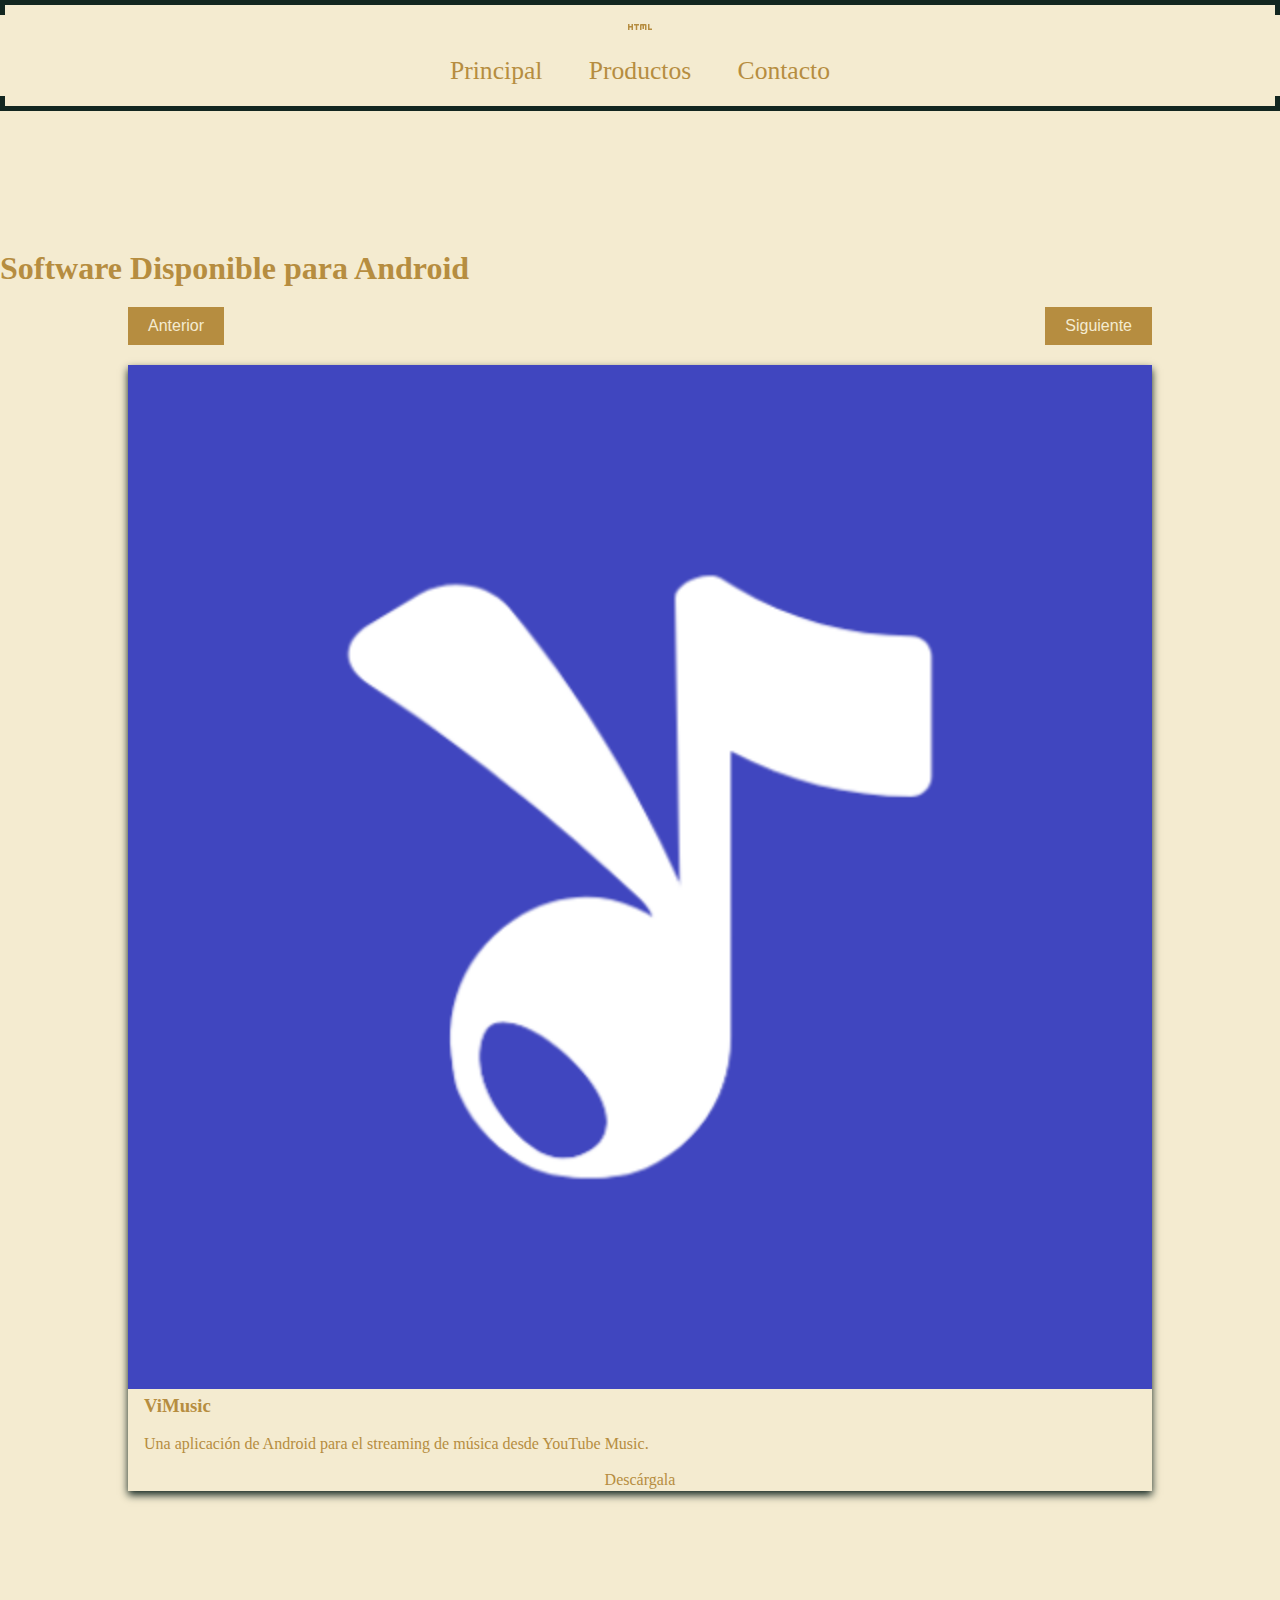
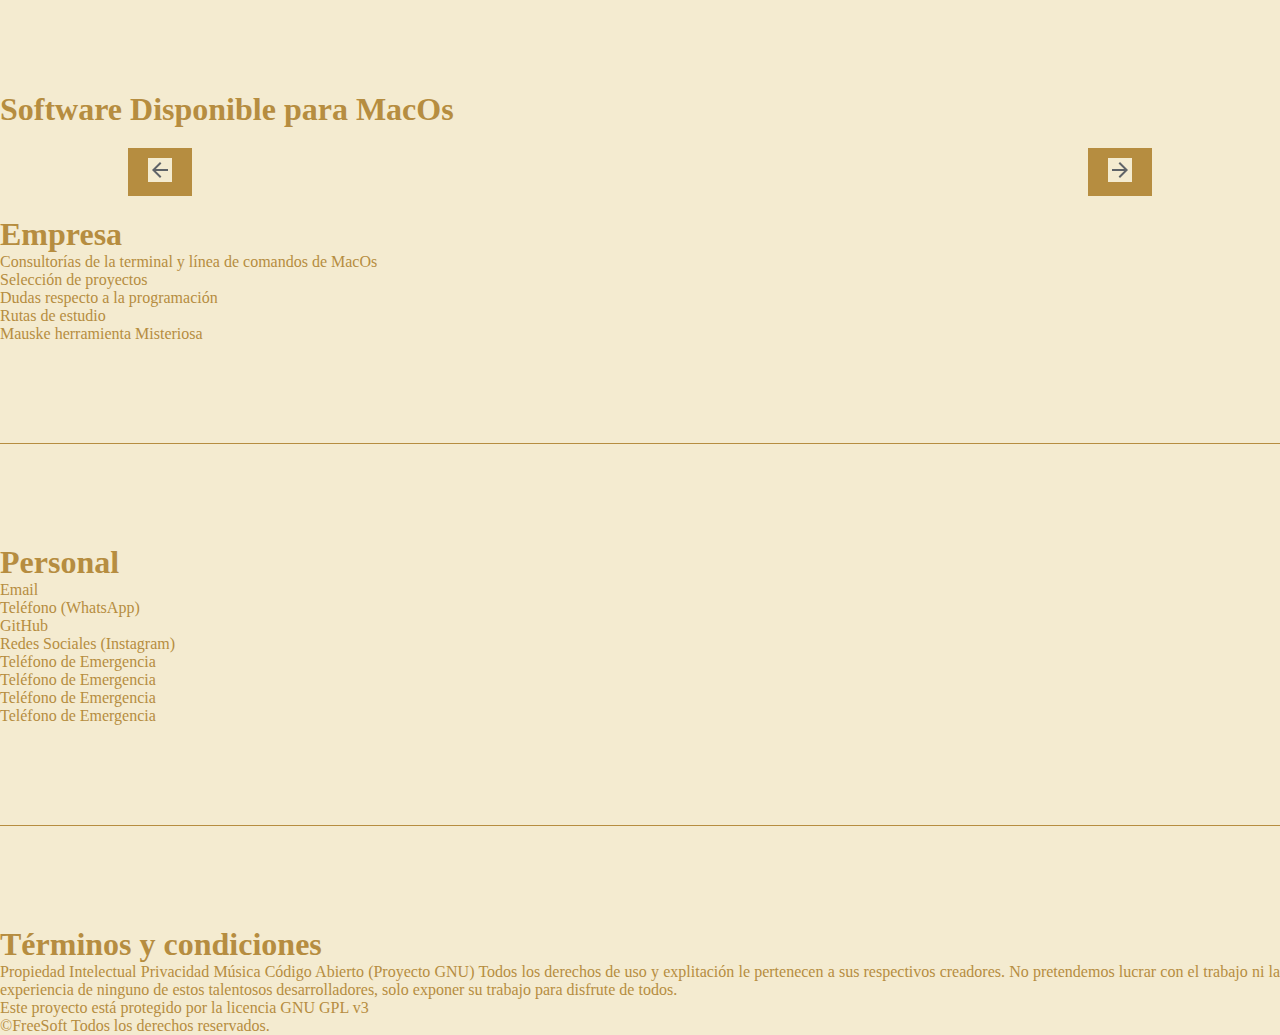
==== index.html @ 7831073c "FreeSoft | Recopilación de Proyectos de Código Abierto y Proyecto Final de Programación" ====
<!DOCTYPE html>
<html lang="es" data-theme="light">
  <head>
    <meta charset="UTF-8" />
    <meta name="description" content="Colección de software libre." />
    <meta name="viewport" content="width=device-width, initial-scale=1.0" />
    <meta property="og:title" content="Libertad | FreeSoft" />
    <meta
      property="og:description"
      content="Nos encargamos de recopilar y crear software de cualquier ámbito de uso y código libre. | FreeSoft"
    />
    <link rel="stylesheet" href="style.css" />
    <title>FreeSoft</title>
  </head>

  <body>
    <header class="navigation" id="top">
      <nav class="nav-bar">
        <img src="assets/icons/logo.svg" alt="FreeSoft" />
        <ul class="nav-list">
          <li class="nav-item">
            <a href="#top" class="nav-dir">Principal</a>
          </li>
          <li class="nav-item">
            <a href="#content" class="nav-dir">Productos</a>
          </li>
          <li class="nav-item">
            <a href="#bottom" class="nav-dir">Contacto</a>
          </li>
        </ul>
      </nav>
    </header>

    <span id="content"></span>
    <main class="contents" id="content">
      <section class="Android-products">
        <div class="showcase">
          <span class="order"></span>
          <br /><br /><br /><br /><br />
          <br /><br /><br /><br /><br />
          <h1 class="title">Software Disponible para Android</h1>

          <div class="nav-buttons">
            <button class="nav-button" onclick="navigateCard(-1)">
              Anterior
            </button>
            <button class="nav-button" onclick="navigateCard(1)">
              Siguiente
            </button>
          </div>

          <div class="card">
            <img class="show" src="assets/icons/vimusic.png" alt="ViMusic" />
            <div class="container">
              <h3 class="card-title">ViMusic</h3>
              <br />
              <p>
                Una aplicación de Android para el streaming de música desde
                YouTube Music.
              </p>
              <br />
              <a href="https://github.com/vfsfitvnm/ViMusic/tree/master"
                >Descárgala</a
              >
            </div>
          </div>

          <div class="card">
            <img
              class="show"
              src="assets/icons/Habit.png"
              alt="Habit Builder"
            />
            <div class="container">
              <h3 class="card-title">Habit Builder</h3>
              <br />
              <p>
                Una aplicación simple y limpia que integra las herramientas
                correctas para mantener un constante rastre de tus hábitos y
                entender tu progreso.
              </p>
              <br />
              <a href="https://github.com/ofalvai/HabitBuilder/tree/main"
                >Descárgala</a
              >
            </div>
          </div>

          <div class="card">
            <img class="show" src="assets/icons/calendly.webp" alt="Calendly" />
            <div class="container">
              <h3 class="card-title">Calendly</h3>
              <br />
              <p>Administra fácilmente tus tareas y su progreso.</p>
              <br />
              <a
                href="https://play.google.com/store/apps/details?id=com.calendly.app"
                >Descárgala</a
              >
            </div>
          </div>

          <div class="card">
            <img class="show" src="assets/icons/batt.png" alt="Batt" />
            <div class="container">
              <h3 class="card-title">Batt</h3>
              <br />
              <p>
                Una simple aplicación que muestra el estado de la batería de tu
                dispositivo. Requiere Android 14..
              </p>
              <br />
              <a href="https://gitlab.com/narektor/batt">Descárgala</a>
            </div>
          </div>

          <div class="card">
            <img class="show" src="assets/icons/seal.png" alt="Seal" />
            <div class="container">
              <h3 class="card-title">Seal</h3>
              <br />
              <p>Descargador de Video/Audio diseñado con Material You.</p>
              <br />
              <a href="https://f-droid.org/en/packages/com.junkfood.seal/"
                >Descárgala</a
              >
            </div>
          </div>

          <div class="card">
            <img class="show" src="assets/icons/5ro4.jpg" alt="Seal" />
            <div class="container">
              <h3 class="card-title">Gato POC</h3>
              <br />
              <p>
                Juego de Gato (tres en raya o tic tac toe) hecho por
                <a href="https://www.alvamajo.com/">Alva Majo</a> en
                <a href="godotengine.org">Godot Engine</a>.
              </p>
              <br />
              <a href="https://5ro4.itch.io/t3-poc">Descárgala</a>
            </div>
          </div>

          <div class="card">
            <img class="show" src="assets/icons/apk.svg" alt="APKUpdater" />
            <div class="container">
              <h3 class="card-title">APKUpdater</h3>
              <br />
              <p>Mantñen tus APK actualizadas.</p>
              <br />
              <a href="https://github.com/rumboalla/apkupdater">Descárgala</a>
            </div>
          </div>

          <div class="card">
            <img class="show" src="assets/icons/namida.png" alt="Namida" />
            <div class="container">
              <h3 class="card-title">Namida</h3>
              <br />
              <p>
                Una hermosa y rica en contenido aplicación de música y video con
                soporte para Youtube, construido en Flutter.
              </p>
              <br />
              <a href="https://github.com/namidaco/namida">Descárgala</a>
            </div>
          </div>
        </div>
      </section>

      <section class="MacOs-products">
        <div class="showcase">
          <span class="order"></span>
          <br /><br /><br /><br /><br />
          <br /><br /><br /><br /><br />
          <h1 class="title">Software Disponible para MacOs</h1>

          <div class="nav-buttons">
            <button class="nav-button" onclick="navigateCard(-1)">
              <img src="assets/img/back.svg" alt="" />
            </button>
            <button class="nav-button" onclick="navigateCard(1)">
              <img src="assets/img/forward.svg" alt="" />
            </button>
          </div>

          <div class="card">
            <img class="show" src="assets/img/homebrew.svg" alt="Homebrew" />
            <div class="container">
              <h3 class="card-title">Homebrew</h3>
              <br />
              <p>El gestor de paquetes para macOS (o Linux) que faltaba.</p>
              <br />
              <a href="https://brew.sh/es/">Descárgala</a>
            </div>
          </div>

          <div class="card">
            <img
              class="show"
              src="assets/img/libreoffice.png"
              alt="LibreOffice"
            />
            <div class="container">
              <h3 class="card-title">LibreOffice</h3>
              <br />
              <p>Suite de Office libre y multiplataforma.</p>
              <br />
              <a href="https://formulae.brew.sh/cask/libreoffice#default"
                >Descárgala</a
              >
            </div>
          </div>

          <div class="card">
            <img class="show" src="assets/img/brave.svg" alt="Brave" />
            <div class="container">
              <h3 class="card-title">Brave</h3>
              <br />
              <p>
                Bloquea anuncios. Ahorra datos. Y consigue páginas web mucho más
                rápidas. Con sólo cambiar de navegador.
              </p>
              <br />
              <a href="https://formulae.brew.sh/cask/brave-browser#default"
                >Descárgala</a
              >
            </div>
          </div>
        </div>
      </section>
    </main>

    <span id="bottom"></span>
    <footer class="contacts" id="bottom">
      <div class="contact-list">
        <section class="enterprise">
          <h1 class="link-type">Empresa</h1>
          <a href="https://www.josean.com/" class="link-tolink">Consultorías de la terminal y línea de comandos de MacOs</a>
          <br>
          <a href="https://www.tuproximoproyecto.com/" class="link-tolink">Selección de proyectos</a>
          <br>
          <a href="https://stackoverflow.com/" class="link-tolink">Dudas respecto a la programación</a>
          <br>
          <a href="https://roadmap.sh/" class="link-tolink">Rutas de estudio</a>
          <br>
          <a href="https://chatgpt.com/" class="link-tolink">Mauske herramienta Misteriosa</a>
        </section>
        <span class="division"></span>
        <section class="personal">
          <h1 class="link-type">Personal</h1>
          <a href="mailto:ruigigt@duck.com" class="link-tolink">Email</a>
          <br>
          <a href="tel:+525610138302" class="link-tolink">Teléfono (WhatsApp)</a>
          <br>
          <a href="https://github.com/RuguiCon" class="link-tolink">GitHub</a>
          <br>
          <a href="https://www.instagram.com/lepatiter/" class="link-tolink">Redes Sociales (Instagram)</a>
          <br>
          <a href="tel:+52 55 8167 8305" class="link-tolink">Teléfono de Emergencia</a>
          <br>
          <a href="tel:+52 56 3646 2441" class="link-tolink">Teléfono de Emergencia</a>
          <br>
          <a href="tel:+52 55 6620 8464" class="link-tolink">Teléfono de Emergencia</a>
          <br>
          <a href="tel:+52 55 3466 2189" class="link-tolink">Teléfono de Emergencia</a>
        </section>
        <span class="division"></span>
        <section class="t&c">
          <h1 class="link-type">Términos y condiciones</h1>
          <a href="https://www.diputados.gob.mx/LeyesBiblio/pdf/LFPPI.pdf" class="link-tolink">Propiedad Intelectual</a>
          <a href="https://www.diputados.gob.mx/LeyesBiblio/pdf/LFPDPPP.pdf" class="link-tolink">Privacidad</a>
          <a href="https://freetouse.com/music" class="link-tolink">Música</a>
          <a href="https://www.gnu.org/philosophy/free-sw.es.html" class="link-tolink">Código Abierto (Proyecto GNU)</a>
          Todos los derechos de uso y explitación le pertenecen a sus respectivos creadores.
          No pretendemos lucrar con el trabajo ni la experiencia de ninguno de estos talentosos desarrolladores, solo exponer su trabajo para disfrute de todos.
          <br>
          Este proyecto está protegido por la licencia GNU GPL v3
          <br> <a href="https://www.gnu.org/licenses/gpl-3.0.html">&copyFreeSoft Todos los derechos reservados.</a>
        </section>
      </div>
    </footer>
    <script src="src/card.js"></script>
  </body>
</html>
---- style.css ----
/*
    Colores personalizados
    blanco: #F4EBD0
    negro: #B68D40
    hover: #D6AD60
    bordes: #122620
*/

@import url("https://fonts.googleapis.com/css2?family=Playfair+Display:ital,wght@0,400..900;1,400..900&display=swap");

/* Estilos Generales */
* {
  background-color: #f4ebd0; /* Fondo color crema */
  color: #b68d40; /* Texto color dorado */
  margin: 0; /* Sin márgenes por defecto */
  padding: 0; /* Sin relleno por defecto */
  box-sizing: border-box; /* Incluye padding y borde en el cálculo del ancho y alto */
  text-align: justify; /* Justifica el texto */
  text-align: justify; /* Justificar el texto */
}

/* Enlaces */
a {
  text-decoration: none; /* Sin subrayado en los enlaces */
}

/* Lista del menú */
ul {
  list-style-type: none; /* Sin viñetas en las listas */
  margin: 0; /* Sin márgenes */
  padding: 0; /* Sin relleno */
  overflow: hidden; /* Evita que el contenido se salga del contenedor */
  position: sticky; /* Fija la posición al hacer scroll */
  top: 0; /* Se adhiere a la parte superior de la página */
  text-align: center; /* Centra el contenido de la lista */
}

/* Elementos de la lista del menú */
li {
  display: inline-block; /* Muestra los elementos en línea */
  padding: 10px 20px; /* Relleno interno de los elementos */
}

/* Contenedor del menú */
#top {
  display: flex; /* Usa flexbox para la disposición */
  justify-content: center; /* Centra horizontalmente */
  align-items: center; /* Centra verticalmente */
  background-color: #f4ebd0; /* Fondo color crema */
  color: #b68d40; /* Texto color dorado */
  font-size: 2vw; /* Tamaño de fuente relativo al ancho de la ventana */
  position: fixed; /* Fija el menú en la parte superior de la página */
  top: 0; /* Alinea con el borde superior */
  width: 100%; /* Ocupa todo el ancho de la ventana */
  z-index: 1000; /* Asegura que el menú esté en la parte superior de otros elementos */
  padding: 10px 0; /* Relleno interno vertical */
  border: 5px solid #122620; /* Borde color oscuro */
}

/* Imagen dentro de la navegación */
.navigation img {
  margin-right: 50vw; /* Margen derecho igual a la mitad del ancho de la ventana */
  margin-left: 50vw; /* Margen izquierdo igual a la mitad del ancho de la ventana */
}

/* Agrega un margen superior al contenido principal para que no sea ocultado por el menú de navegación */
.contents {
  margin-top: 70px; /* Ajusta según la altura del menú de navegación */
}

/* Ajusta el estilo de las tarjetas */
.card {
  box-shadow: 0 4px 8px 0 #122620; /* Sombra de la tarjeta */
  transition: 0.3s; /* Transición suave para efectos */
  width: 80%; /* Ajusta el ancho de las tarjetas */
  margin: 20px auto; /* Centra las tarjetas horizontalmente */
}

.card img {
  width: 100%; /* Asegura que la imagen ocupe el 100% del ancho de la tarjeta */
  height: auto; /* Mantiene la proporción de la imagen */
}

/* Botones de navegación */
.nav-buttons {
  display: flex;
  justify-content: space-between;
  width: 80%;
  margin: 20px auto;
}

.nav-button {
  background-color: #b68d40; /* Color de fondo de los botones */
  color: #f4ebd0; /* Color del texto de los botones */
  border: none; /* Sin borde */
  padding: 10px 20px; /* Relleno interno de los botones */
  cursor: pointer; /* Cambia el cursor al pasar sobre el botón */
  font-size: 1em; /* Tamaño de la fuente */
  transition: background-color 0.3s; /* Transición suave para el color de fondo */
}

.nav-button:hover {
  background-color: #D6AD60; /* Color de fondo al pasar el cursor */
}

/* Contenedor dentro de la tarjeta */
.container {
  padding: 2px 16px; /* Relleno interno */
  text-align: center; /* Justificar el texto */
}

/* Imagen dentro de la tarjeta */
.show img {
  border-radius: 5px 5px 0 0; /* Bordes redondeados en la parte superior */
}

/* Divisores horizontales */
.division {
  display: block; /* Elemento de bloque */
  width: 100%; /* Ocupa todo el ancho disponible */
  height: 1px; /* Altura del divisor */
  background-color: #b68d40; /* Color del divisor */
  margin: 100px 0; /* Márgenes verticales */
}
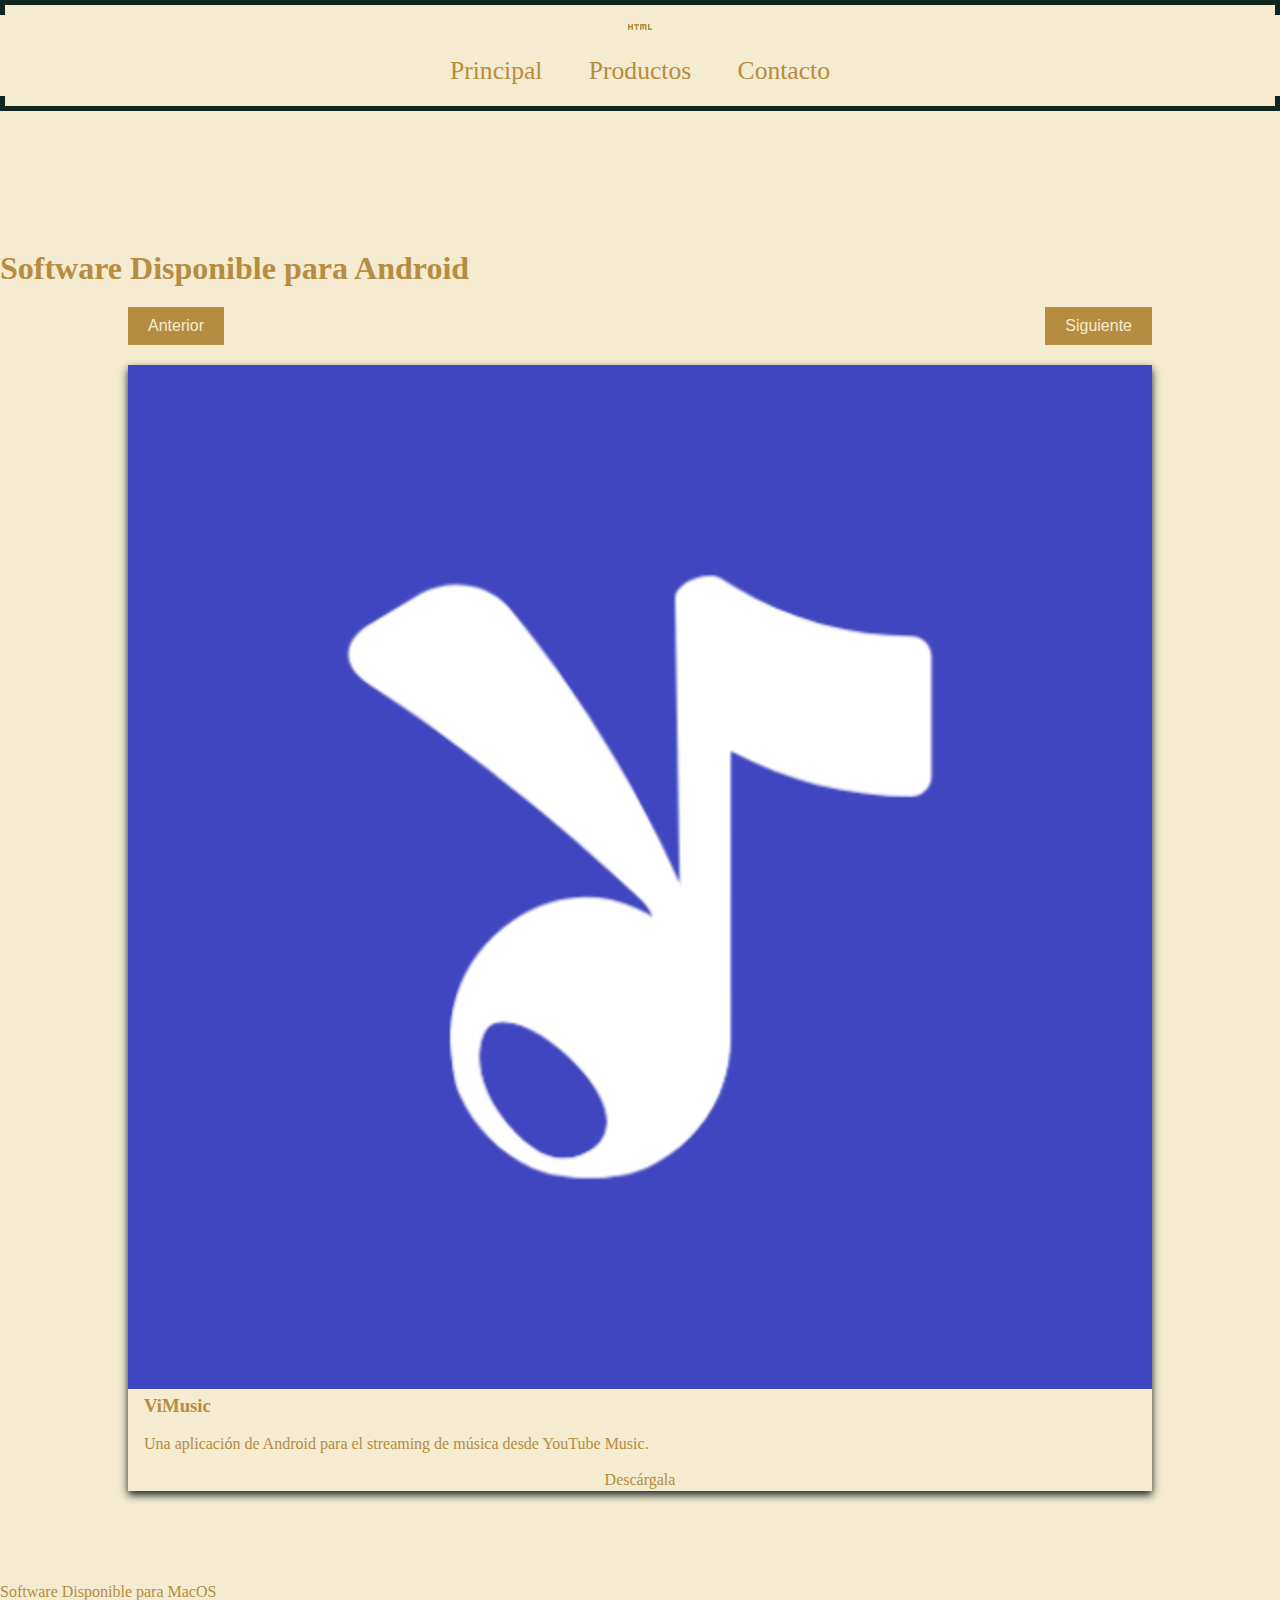
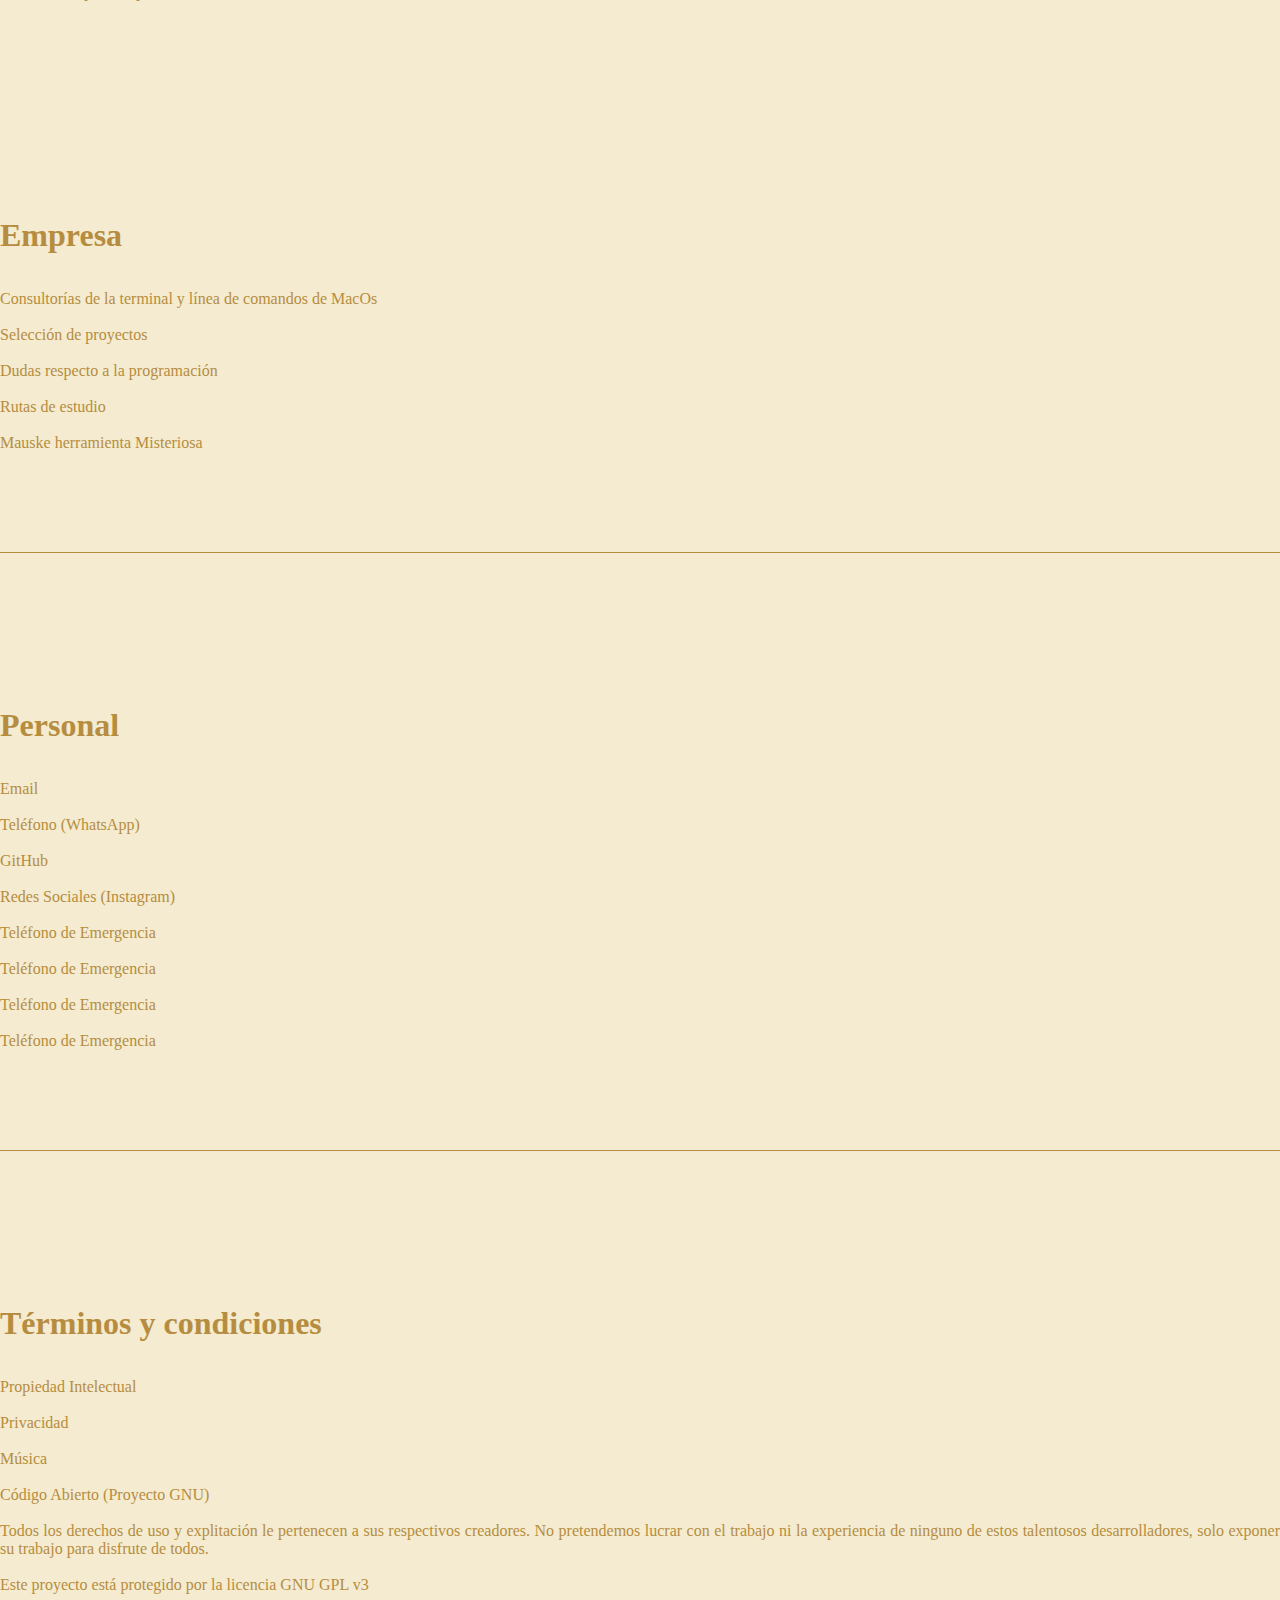
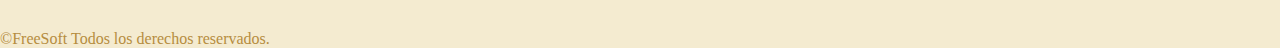
==== commit 3bad5a75: "FreeSoft | Recopilación de Proyectos de Código Abierto y Proyecto Final de Programación. Se modificó" ====
--- a/index.html
+++ b/index.html
@@ -19,13 +19,31 @@
         <img src="assets/icons/logo.svg" alt="FreeSoft" />
         <ul class="nav-list">
           <li class="nav-item">
-            <a href="#top" class="nav-dir">Principal</a>
+            <a
+              target="_blank"
+              rel="noopener noreferrer"
+              href="#top"
+              class="nav-dir"
+              >Principal</a
+            >
           </li>
           <li class="nav-item">
-            <a href="#content" class="nav-dir">Productos</a>
+            <a
+              target="_blank"
+              rel="noopener noreferrer"
+              href="#content"
+              class="nav-dir"
+              >Productos</a
+            >
           </li>
           <li class="nav-item">
-            <a href="#bottom" class="nav-dir">Contacto</a>
+            <a
+              target="_blank"
+              rel="noopener noreferrer"
+              href="#bottom"
+              class="nav-dir"
+              >Contacto</a
+            >
           </li>
         </ul>
       </nav>
@@ -59,7 +77,10 @@
                 YouTube Music.
               </p>
               <br />
-              <a href="https://github.com/vfsfitvnm/ViMusic/tree/master"
+              <a
+                target="_blank"
+                rel="noopener noreferrer"
+                href="https://github.com/vfsfitvnm/ViMusic/tree/master"
                 >Descárgala</a
               >
             </div>
@@ -80,7 +101,10 @@
                 entender tu progreso.
               </p>
               <br />
-              <a href="https://github.com/ofalvai/HabitBuilder/tree/main"
+              <a
+                target="_blank"
+                rel="noopener noreferrer"
+                href="https://github.com/ofalvai/HabitBuilder/tree/main"
                 >Descárgala</a
               >
             </div>
@@ -94,6 +118,8 @@
               <p>Administra fácilmente tus tareas y su progreso.</p>
               <br />
               <a
+                target="_blank"
+                rel="noopener noreferrer"
                 href="https://play.google.com/store/apps/details?id=com.calendly.app"
                 >Descárgala</a
               >
@@ -110,7 +136,12 @@
                 dispositivo. Requiere Android 14..
               </p>
               <br />
-              <a href="https://gitlab.com/narektor/batt">Descárgala</a>
+              <a
+                target="_blank"
+                rel="noopener noreferrer"
+                href="https://gitlab.com/narektor/batt"
+                >Descárgala</a
+              >
             </div>
           </div>
 
@@ -121,7 +152,10 @@
               <br />
               <p>Descargador de Video/Audio diseñado con Material You.</p>
               <br />
-              <a href="https://f-droid.org/en/packages/com.junkfood.seal/"
+              <a
+                target="_blank"
+                rel="noopener noreferrer"
+                href="https://f-droid.org/en/packages/com.junkfood.seal/"
                 >Descárgala</a
               >
             </div>
@@ -134,11 +168,27 @@
               <br />
               <p>
                 Juego de Gato (tres en raya o tic tac toe) hecho por
-                <a href="https://www.alvamajo.com/">Alva Majo</a> en
-                <a href="godotengine.org">Godot Engine</a>.
+                <a
+                  target="_blank"
+                  rel="noopener noreferrer"
+                  href="https://www.alvamajo.com/"
+                  >Alva Majo</a
+                >
+                en
+                <a
+                  target="_blank"
+                  rel="noopener noreferrer"
+                  href="godotengine.org"
+                  >Godot Engine</a
+                >.
               </p>
               <br />
-              <a href="https://5ro4.itch.io/t3-poc">Descárgala</a>
+              <a
+                target="_blank"
+                rel="noopener noreferrer"
+                href="https://5ro4.itch.io/t3-poc"
+                >Descárgala</a
+              >
             </div>
           </div>
 
@@ -149,10 +199,14 @@
               <br />
               <p>Mantñen tus APK actualizadas.</p>
               <br />
-              <a href="https://github.com/rumboalla/apkupdater">Descárgala</a>
-            </div>
-          </div>
-
+              <a
+                target="_blank"
+                rel="noopener noreferrer"
+                href="https://github.com/rumboalla/apkupdater"
+                >Descárgala</a
+              >
+            </div>
+          </div>
           <div class="card">
             <img class="show" src="assets/icons/namida.png" alt="Namida" />
             <div class="container">
@@ -163,121 +217,187 @@
                 soporte para Youtube, construido en Flutter.
               </p>
               <br />
-              <a href="https://github.com/namidaco/namida">Descárgala</a>
+              <a
+                target="_blank"
+                rel="noopener noreferrer"
+                href="https://github.com/namidaco/namida"
+                >Descárgala</a
+              >
             </div>
           </div>
         </div>
       </section>
-
-      <section class="MacOs-products">
-        <div class="showcase">
-          <span class="order"></span>
-          <br /><br /><br /><br /><br />
-          <br /><br /><br /><br /><br />
-          <h1 class="title">Software Disponible para MacOs</h1>
-
-          <div class="nav-buttons">
-            <button class="nav-button" onclick="navigateCard(-1)">
-              <img src="assets/img/back.svg" alt="" />
-            </button>
-            <button class="nav-button" onclick="navigateCard(1)">
-              <img src="assets/img/forward.svg" alt="" />
-            </button>
-          </div>
-
-          <div class="card">
-            <img class="show" src="assets/img/homebrew.svg" alt="Homebrew" />
-            <div class="container">
-              <h3 class="card-title">Homebrew</h3>
-              <br />
-              <p>El gestor de paquetes para macOS (o Linux) que faltaba.</p>
-              <br />
-              <a href="https://brew.sh/es/">Descárgala</a>
-            </div>
-          </div>
-
-          <div class="card">
-            <img
-              class="show"
-              src="assets/img/libreoffice.png"
-              alt="LibreOffice"
-            />
-            <div class="container">
-              <h3 class="card-title">LibreOffice</h3>
-              <br />
-              <p>Suite de Office libre y multiplataforma.</p>
-              <br />
-              <a href="https://formulae.brew.sh/cask/libreoffice#default"
-                >Descárgala</a
-              >
-            </div>
-          </div>
-
-          <div class="card">
-            <img class="show" src="assets/img/brave.svg" alt="Brave" />
-            <div class="container">
-              <h3 class="card-title">Brave</h3>
-              <br />
-              <p>
-                Bloquea anuncios. Ahorra datos. Y consigue páginas web mucho más
-                rápidas. Con sólo cambiar de navegador.
-              </p>
-              <br />
-              <a href="https://formulae.brew.sh/cask/brave-browser#default"
-                >Descárgala</a
-              >
-            </div>
-          </div>
-        </div>
-      </section>
+      <br><br><br><br>
+      <a href="macos.html">Software Disponible para MacOS</a>
+      <br /><br />
     </main>
-
+    <br><br><br><br><br><br><br><br><br><br>
     <span id="bottom"></span>
+    <br />
     <footer class="contacts" id="bottom">
       <div class="contact-list">
         <section class="enterprise">
           <h1 class="link-type">Empresa</h1>
-          <a href="https://www.josean.com/" class="link-tolink">Consultorías de la terminal y línea de comandos de MacOs</a>
-          <br>
-          <a href="https://www.tuproximoproyecto.com/" class="link-tolink">Selección de proyectos</a>
-          <br>
-          <a href="https://stackoverflow.com/" class="link-tolink">Dudas respecto a la programación</a>
-          <br>
-          <a href="https://roadmap.sh/" class="link-tolink">Rutas de estudio</a>
-          <br>
-          <a href="https://chatgpt.com/" class="link-tolink">Mauske herramienta Misteriosa</a>
+          <br /><br />
+          <a
+            target="_blank"
+            rel="noopener noreferrer"
+            href="https://www.josean.com/"
+            class="link-tolink"
+            >Consultorías de la terminal y línea de comandos de MacOs</a
+          >
+          <br /><br />
+          <a
+            target="_blank"
+            rel="noopener noreferrer"
+            href="https://www.tuproximoproyecto.com/"
+            class="link-tolink"
+            >Selección de proyectos</a
+          >
+          <br /><br />
+          <a
+            target="_blank"
+            rel="noopener noreferrer"
+            href="https://stackoverflow.com/"
+            class="link-tolink"
+            >Dudas respecto a la programación</a
+          >
+          <br /><br />
+          <a
+            target="_blank"
+            rel="noopener noreferrer"
+            href="https://roadmap.sh/"
+            class="link-tolink"
+            >Rutas de estudio</a
+          >
+          <br /><br />
+          <a
+            target="_blank"
+            rel="noopener noreferrer"
+            href="https://chatgpt.com/"
+            class="link-tolink"
+            >Mauske herramienta Misteriosa</a
+          >
         </section>
         <span class="division"></span>
+        <br /><br /><br />
         <section class="personal">
           <h1 class="link-type">Personal</h1>
-          <a href="mailto:ruigigt@duck.com" class="link-tolink">Email</a>
-          <br>
-          <a href="tel:+525610138302" class="link-tolink">Teléfono (WhatsApp)</a>
-          <br>
-          <a href="https://github.com/RuguiCon" class="link-tolink">GitHub</a>
-          <br>
-          <a href="https://www.instagram.com/lepatiter/" class="link-tolink">Redes Sociales (Instagram)</a>
-          <br>
-          <a href="tel:+52 55 8167 8305" class="link-tolink">Teléfono de Emergencia</a>
-          <br>
-          <a href="tel:+52 56 3646 2441" class="link-tolink">Teléfono de Emergencia</a>
-          <br>
-          <a href="tel:+52 55 6620 8464" class="link-tolink">Teléfono de Emergencia</a>
-          <br>
-          <a href="tel:+52 55 3466 2189" class="link-tolink">Teléfono de Emergencia</a>
+          <br /><br />
+          <a
+            target="_blank"
+            rel="noopener noreferrer"
+            href="mailto:ruigigt@duck.com"
+            class="link-tolink"
+            >Email</a
+          >
+          <br /><br />
+          <a
+            target="_blank"
+            rel="noopener noreferrer"
+            href="tel:+525610138302"
+            class="link-tolink"
+            >Teléfono (WhatsApp)</a
+          >
+          <br /><br />
+          <a
+            target="_blank"
+            rel="noopener noreferrer"
+            href="https://github.com/RuguiCon"
+            class="link-tolink"
+            >GitHub</a
+          >
+          <br /><br />
+          <a
+            target="_blank"
+            rel="noopener noreferrer"
+            href="https://www.instagram.com/lepatiter/"
+            class="link-tolink"
+            >Redes Sociales (Instagram)</a
+          >
+          <br /><br />
+          <a
+            target="_blank"
+            rel="noopener noreferrer"
+            href="tel:+52 55 8167 8305"
+            class="link-tolink"
+            >Teléfono de Emergencia</a
+          >
+          <br /><br />
+          <a
+            target="_blank"
+            rel="noopener noreferrer"
+            href="tel:+52 56 3646 2441"
+            class="link-tolink"
+            >Teléfono de Emergencia</a
+          >
+          <br /><br />
+          <a
+            target="_blank"
+            rel="noopener noreferrer"
+            href="tel:+52 55 6620 8464"
+            class="link-tolink"
+            >Teléfono de Emergencia</a
+          >
+          <br /><br />
+          <a
+            target="_blank"
+            rel="noopener noreferrer"
+            href="tel:+52 55 3466 2189"
+            class="link-tolink"
+            >Teléfono de Emergencia</a
+          >
         </section>
         <span class="division"></span>
+        <br /><br /><br />
         <section class="t&c">
           <h1 class="link-type">Términos y condiciones</h1>
-          <a href="https://www.diputados.gob.mx/LeyesBiblio/pdf/LFPPI.pdf" class="link-tolink">Propiedad Intelectual</a>
-          <a href="https://www.diputados.gob.mx/LeyesBiblio/pdf/LFPDPPP.pdf" class="link-tolink">Privacidad</a>
-          <a href="https://freetouse.com/music" class="link-tolink">Música</a>
-          <a href="https://www.gnu.org/philosophy/free-sw.es.html" class="link-tolink">Código Abierto (Proyecto GNU)</a>
-          Todos los derechos de uso y explitación le pertenecen a sus respectivos creadores.
-          No pretendemos lucrar con el trabajo ni la experiencia de ninguno de estos talentosos desarrolladores, solo exponer su trabajo para disfrute de todos.
-          <br>
+          <br /><br />
+          <a
+            target="_blank"
+            rel="noopener noreferrer"
+            href="https://www.diputados.gob.mx/LeyesBiblio/pdf/LFPPI.pdf"
+            class="link-tolink"
+            >Propiedad Intelectual</a
+          >
+          <br /><br />
+          <a
+            target="_blank"
+            rel="noopener noreferrer"
+            href="https://www.diputados.gob.mx/LeyesBiblio/pdf/LFPDPPP.pdf"
+            class="link-tolink"
+            >Privacidad</a
+          >
+          <br /><br />
+          <a
+            target="_blank"
+            rel="noopener noreferrer"
+            href="https://freetouse.com/music"
+            class="link-tolink"
+            >Música</a
+          >
+          <br /><br />
+          <a
+            target="_blank"
+            rel="noopener noreferrer"
+            href="https://www.gnu.org/philosophy/free-sw.es.html"
+            class="link-tolink"
+            >Código Abierto (Proyecto GNU)</a
+          >
+          <br /><br />
+          Todos los derechos de uso y explitación le pertenecen a sus
+          respectivos creadores. No pretendemos lucrar con el trabajo ni la
+          experiencia de ninguno de estos talentosos desarrolladores, solo
+          exponer su trabajo para disfrute de todos.
+          <br /><br />
           Este proyecto está protegido por la licencia GNU GPL v3
-          <br> <a href="https://www.gnu.org/licenses/gpl-3.0.html">&copyFreeSoft Todos los derechos reservados.</a>
+          <br /><br /><br />
+          <a
+            target="_blank"
+            rel="noopener noreferrer"
+            href="https://www.gnu.org/licenses/gpl-3.0.html"
+            >&copyFreeSoft Todos los derechos reservados.</a
+          >
         </section>
       </div>
     </footer>
